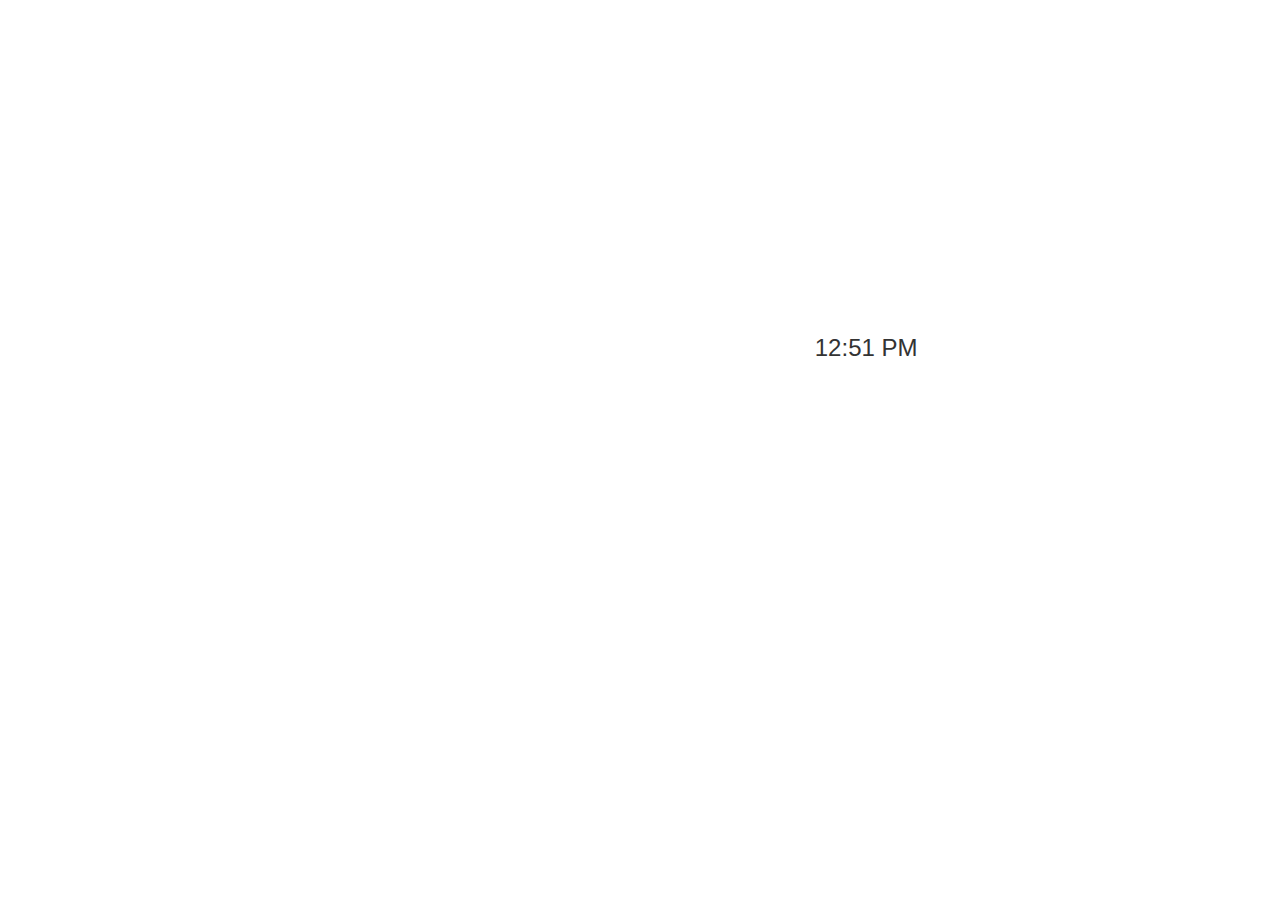
==== index.html @ 6e66609c "Add files via upload" ====
<html>
<head>
  <meta charset="utf-8">
  <meta http-equiv="X-UA-Compatible" content="IE=edge">
  <meta name="viewport" content="width=device-width, initial-scale=1">
  <!-- The above 3 meta tags *must* come first in the head; any other head content must come *after* these tags -->
  <meta name="description" content="">
  <meta name="author" content="">
  <link rel="icon" href="../../favicon.ico">
  <link rel="canonical" href="https://getbootstrap.com/docs/3.4/examples/blog/">
  <script src="https://kit.fontawesome.com/a09237c4ad.js" crossorigin="anonymous"></script>
  <link rel="preconnect" href="https://fonts.gstatic.com">
  <link href="https://fonts.googleapis.com/css2?family=Roboto:wght@400;500;900&display=swap" rel="stylesheet">
  <title></title>
   <script src="http://ajax.googleapis.com/ajax/libs/jquery/1.5.1/jquery.min.js"></script>
  <!-- Bootstrap -->
<!--
<link rel="stylesheet" href="https://stackpath.bootstrapcdn.com/bootstrap/3.4.1/css/bootstrap.min.css" integrity="sha384-HSMxcRTRxnN+Bdg0JdbxYKrThecOKuH5zCYotlSAcp1+c8xmyTe9GYg1l9a69psu" crossorigin="anonymous">
-->


  <!-- Custom styles for this template -->

  <link href="./css/bootstrap.css" rel="stylesheet">



  <!-- HTML5 shim and Respond.js for IE8 support of HTML5 elements and media queries -->
  <!--[if lt IE 9]>
    <script src="https://oss.maxcdn.com/html5shiv/3.7.3/html5shiv.min.js"></script>
    <script src="https://oss.maxcdn.com/respond/1.4.2/respond.min.js"></script>
  <![endif]-->




  <script>
  jQuery(document).ready(function($) {
    $.ajax({
    url : "http://api.openweathermap.org/data/2.5/weather?q=Mexicali,MX&APPID=c0d1271514bd7d0981c07f403be43004&units=imperial&lang=es&mode=xml",
    dataType : "jsonp",
    success : function(parsed_json) {




    var location = parsed_json['name'];
    var temp_f = parsed_json['main'].temp;



  d = new Date();
  var fd=d.toLocaleTimeString();

  //fd="ascdewds";


  //console.log(d.getDate());   // -> 23:45:26
  //console.log(d.getMonth());   // -> 23:45:26
  //console.log(d.toLocaleTimeString([], {hour: '2-digit', minute:'2-digit'}));

  //console.log(fd.slice(0, 5));


     //document.getElementById("temphoraLocal").innerHTML =Math.round(temp_f) +"  &deg;F  " +" &nbsp;&nbsp;&nbsp;&nbsp;"+ d.toLocaleTimeString([], {hour: '2-digit', minute:'2-digit'});

  //				document.getElementById("temphoraLocal").innerHTML =Math.round(temp_f) +"  &deg;F  " +" &nbsp;&nbsp;&nbsp;&nbsp;"+ fd.slice(0, 5);
          document.getElementById("tempLocal").innerHTML =Math.round(temp_f) +"  &deg;F  " +" &nbsp;&nbsp;&nbsp;&nbsp;";

          document.getElementById("horaLocal").innerHTML = d.toLocaleTimeString([], {hour: '2-digit', minute:'2-digit'});



    }
    });

  });
  </script>


<style>
.barra{
  background-color: #333;
}
</style>







</head>
<script async src="https://platform.twitter.com/widgets.js" charset="utf-8"></script>



<body >
  <div class="container">


    <div class="row">
      <div class="col-lg-6 col-md-6 col-sm-7 col-xs-7">

                                  <iframe width="560" height="315"
                                  src="https://www.youtube.com/embed/6PpkWxLbcjY?controls=0"
                                  title="YouTube video player" frameborder="0"
                                  allow="accelerometer; autoplay; clipboard-write; encrypted-media; gyroscope; picture-in-picture"
                                  allowfullscreen></iframe>

      </div>


      <div class=" col-lg-4 col-md-4 col-sm-4 col-xs-4">
          <iframe  height="315" id="tweets"
          src="./tweets.html"
          frameborder="0"></iframe>
      </div>

          </div>

          <div class="row">
            <div class="col-lg-9 col-md-9 col-sm-10 col-xs-10">
          <h3 class="pull-right"><span id="tempLocal"></span><span id="horaLocal"></span></h3>

            </div>

          </div>

</div>





<script>

console.log("ccc");
setTimeout('tiempo()', 100);


  function tiempo() {
d = new Date();
var fd=d.toLocaleTimeString();
console.log(d.toLocaleTimeString([], {hour: '2-digit', minute:'2-digit'}));

document.getElementById("horaLocal").innerHTML = d.toLocaleTimeString([], {hour: '2-digit', minute:'2-digit'});
setTimeout('tiempo()', 105000);
console.log(d.toLocaleTimeString([], {hour: '2-digit', minute:'2-digit'}));

}
</script>


</body>

</html>
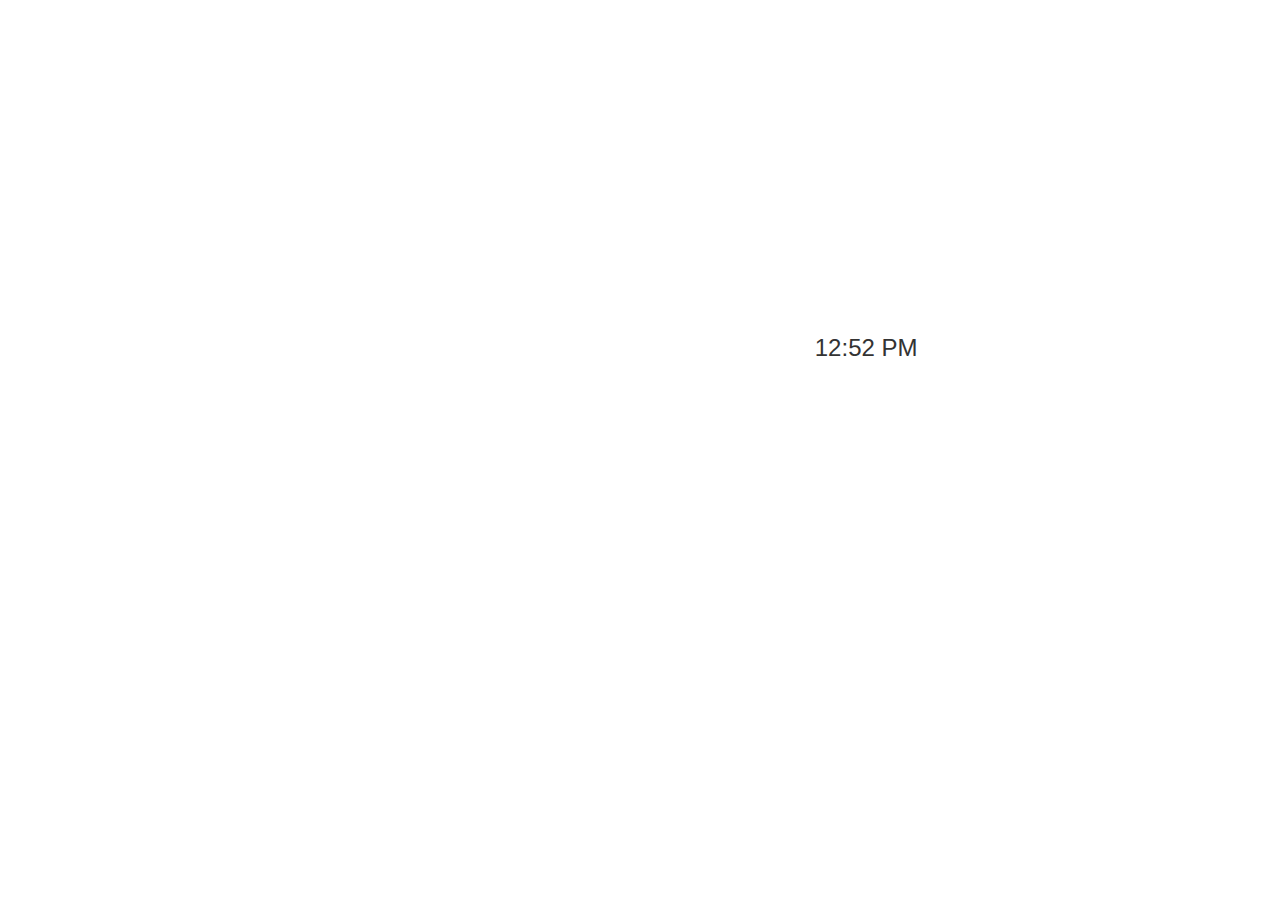
==== commit 492deb48: "Update index.html" ====
--- a/index.html
+++ b/index.html
@@ -35,46 +35,7 @@
 
 
   <script>
-  jQuery(document).ready(function($) {
-    $.ajax({
-    url : "http://api.openweathermap.org/data/2.5/weather?q=Mexicali,MX&APPID=c0d1271514bd7d0981c07f403be43004&units=imperial&lang=es&mode=xml",
-    dataType : "jsonp",
-    success : function(parsed_json) {
-
-
-
-
-    var location = parsed_json['name'];
-    var temp_f = parsed_json['main'].temp;
-
-
-
-  d = new Date();
-  var fd=d.toLocaleTimeString();
-
-  //fd="ascdewds";
-
-
-  //console.log(d.getDate());   // -> 23:45:26
-  //console.log(d.getMonth());   // -> 23:45:26
-  //console.log(d.toLocaleTimeString([], {hour: '2-digit', minute:'2-digit'}));
-
-  //console.log(fd.slice(0, 5));
-
-
-     //document.getElementById("temphoraLocal").innerHTML =Math.round(temp_f) +"  &deg;F  " +" &nbsp;&nbsp;&nbsp;&nbsp;"+ d.toLocaleTimeString([], {hour: '2-digit', minute:'2-digit'});
-
-  //				document.getElementById("temphoraLocal").innerHTML =Math.round(temp_f) +"  &deg;F  " +" &nbsp;&nbsp;&nbsp;&nbsp;"+ fd.slice(0, 5);
-          document.getElementById("tempLocal").innerHTML =Math.round(temp_f) +"  &deg;F  " +" &nbsp;&nbsp;&nbsp;&nbsp;";
-
-          document.getElementById("horaLocal").innerHTML = d.toLocaleTimeString([], {hour: '2-digit', minute:'2-digit'});
-
-
-
-    }
-    });
-
-  });
+  
   </script>
 
 
@@ -136,6 +97,7 @@
 <script>
 
 console.log("ccc");
+setTimeout('temperatura()', 100);
 setTimeout('tiempo()', 100);
 
 
@@ -149,6 +111,52 @@
 console.log(d.toLocaleTimeString([], {hour: '2-digit', minute:'2-digit'}));
 
 }
+
+
+function temperatura() {
+  let url = 'http://api.openweathermap.org/data/2.5/weather?q=Mexicali,MX&APPID=c0d1271514bd7d0981c07f403be43004&units=imperial&lang=es&mode=JSON';
+
+let response = fetch(url)
+.then(res => res.json())
+.then((out) => {
+  console.log('Checkout this JSON! ', out);
+  console.log('Checkout this PP! ', out.main);
+  var img = "https://openweathermap.org/img/wn/" + out.weather[0].icon+".png";
+  document.getElementById("tempLocal").innerHTML =Math.round(out.main.temp) +"  &deg;F  " +"<img src='"+img+"'>"+" &nbsp;&nbsp;&nbsp;&nbsp;";
+
+  console.log('Checkout this PP! ', out.main.temp);
+
+}).catch(err => { throw err });
+
+
+
+console.log(response);
+  //
+  // fetch(url)
+  // .then(res => res.json())
+  // .then((out) => {
+  //   console.log('Checkout this JSON! ', out);
+  //
+  //
+  //   const obj = JSON.parse(out);
+  //
+  //   console.log(obj);
+  //
+  //
+  //
+  // })
+  // .catch(err => { throw err });
+  //
+
+
+
+
+
+}
+
+
+
+
 </script>
 
 
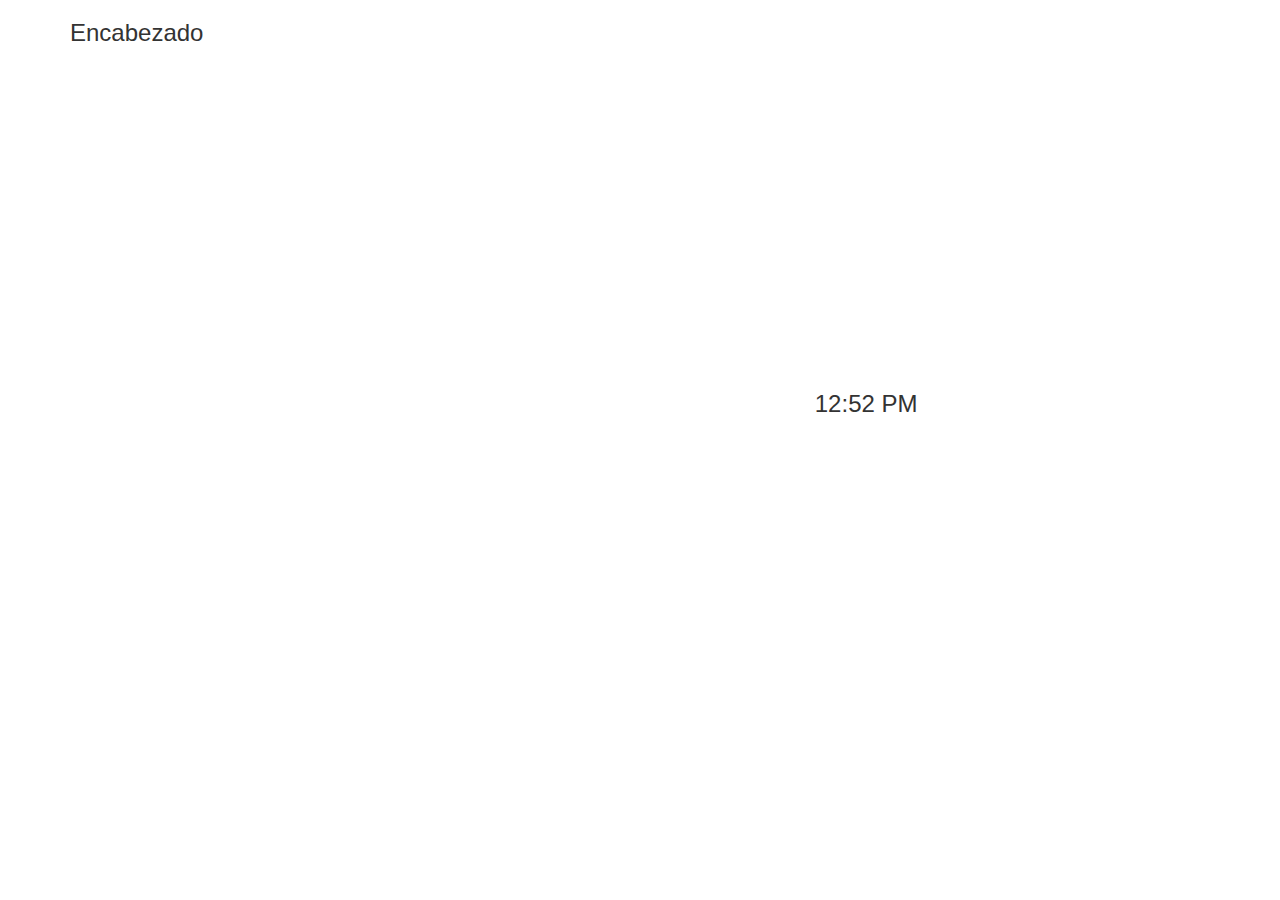
==== commit 063e0bd5: "Update index.html" ====
--- a/index.html
+++ b/index.html
@@ -59,6 +59,13 @@
 <body >
   <div class="container">
 
+          <div class="row">
+            <div class="col-lg-9 col-md-9 col-sm-10 col-xs-10">
+          <h3 >Encabezado</h3>
+
+            </div>
+
+          </div>
 
     <div class="row">
       <div class="col-lg-6 col-md-6 col-sm-7 col-xs-7">
@@ -114,7 +121,7 @@
 
 
 function temperatura() {
-  let url = 'http://api.openweathermap.org/data/2.5/weather?q=Mexicali,MX&APPID=c0d1271514bd7d0981c07f403be43004&units=imperial&lang=es&mode=JSON';
+  let url = 'https://api.openweathermap.org/data/2.5/weather?q=Mexicali,MX&APPID=c0d1271514bd7d0981c07f403be43004&units=imperial&lang=es&mode=JSON';
 
 let response = fetch(url)
 .then(res => res.json())
